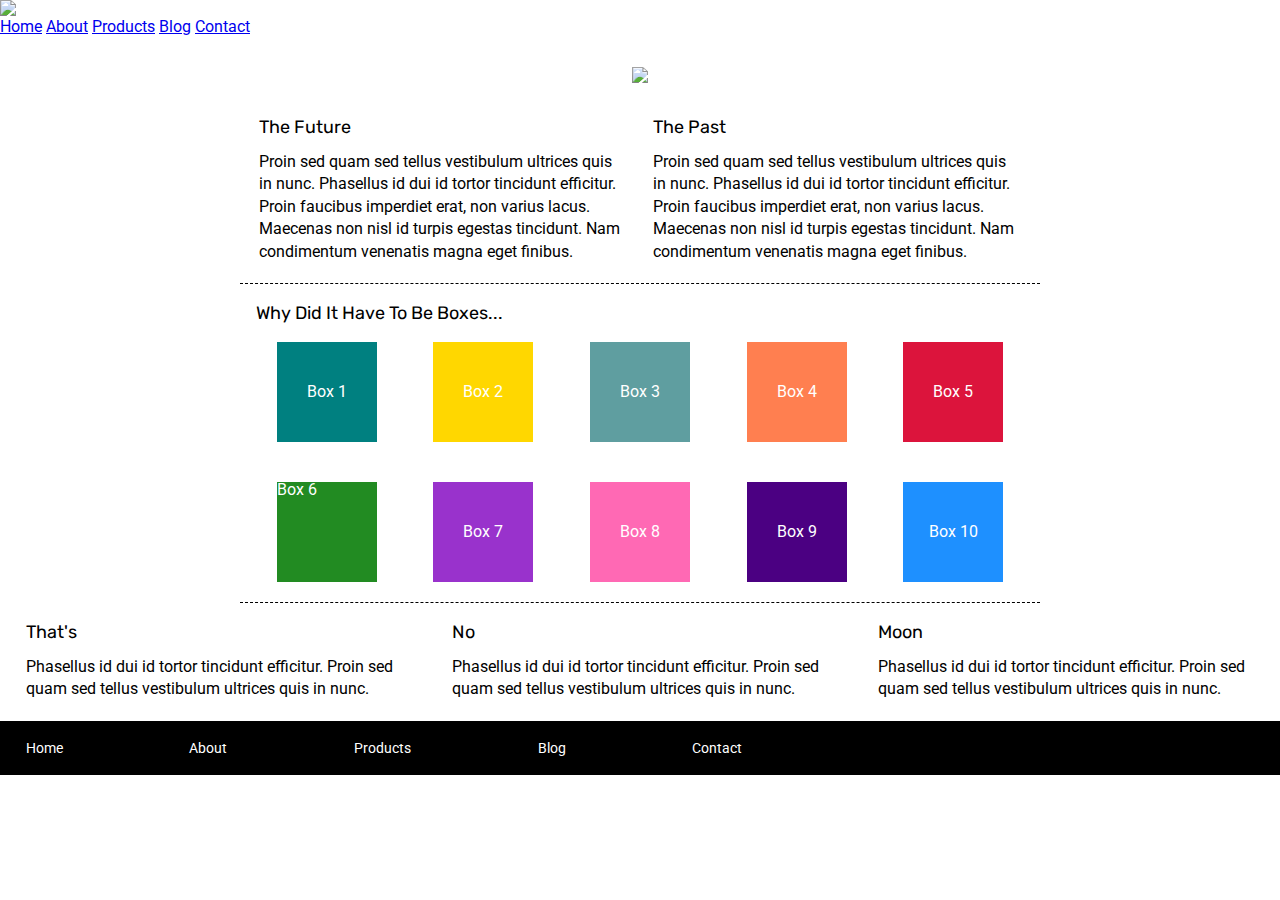
==== index.html @ 9d73dd49 "first push" ====
<!doctype html>

<html lang="en">

<head>
    <meta charset="utf-8">

    <title>Sprint Challenge - Home</title>

    <link href="https://fonts.googleapis.com/css?family=Roboto|Rubik" rel="stylesheet">
    <link rel="stylesheet" href="css/index.css">

</head>
<div class="top">
    <div class="logo">
        <img src="img/lambda-black.png">
    </div>
    <nav>
        <a href="#">Home</a>
        <a href="#">About</a>
        <a href="#">Products</a>
        <a href="#">Blog</a>
        <a href="#">Contact</a>
    </nav>
</div><br><br>
<div>
    <center><img src="img/jumbo.jpg"></center>
</div><br><br>

<body>
    <div class="container">

        <section class="top-content">
            <div class="text-container">
                <h2>The Future</h2>
                <p>Proin sed quam sed tellus vestibulum ultrices quis in nunc. Phasellus id dui id tortor tincidunt
                    efficitur. Proin faucibus imperdiet erat, non varius lacus. Maecenas non nisl id turpis egestas
                    tincidunt. Nam condimentum venenatis magna eget finibus.</p>
            </div>
            <div class="text-container">
                <h2>The Past</h2>
                <p>Proin sed quam sed tellus vestibulum ultrices quis in nunc. Phasellus id dui id tortor tincidunt
                    efficitur. Proin faucibus imperdiet erat, non varius lacus. Maecenas non nisl id turpis egestas
                    tincidunt. Nam condimentum venenatis magna eget finibus.</p>
            </div>
        </section>

        <section class="middle-content">

            <h2>Why Did It Have To Be Boxes...</h2>

            <div class="boxes">
                <div class="box1">Box 1</div>
                <div class="box2">Box 2</div>
                <div class="box3">Box 3</div>
                <div class="box4">Box 4</div>
                <div class="box5">Box 5</div>
                <div class="box6">Box 6</div>
                <div class="box7">Box 7</div>
                <div class="box8">Box 8</div>
                <div class="box9">Box 9</div>
                <div class="box10">Box 10</div>
            </div>
    </div>
    </section>

    <section class="bottom-content">

        <div class="text-container">
            <h2>That's</h2>
            <p>Phasellus id dui id tortor tincidunt efficitur. Proin sed quam sed tellus vestibulum ultrices quis in
                nunc.</p>
        </div>
        <div class="text-container">
            <h2>No</h2>
            <p>Phasellus id dui id tortor tincidunt efficitur. Proin sed quam sed tellus vestibulum ultrices quis in
                nunc.</p>
        </div>
        <div class="text-container">
            <h2>Moon</h2>
            <p>Phasellus id dui id tortor tincidunt efficitur. Proin sed quam sed tellus vestibulum ultrices quis in
                nunc.</p>
        </div>

    </section>

    <footer>
        <nav>
            <a href="#">Home</a>
            <a href="#">About</a>
            <a href="#">Products</a>
            <a href="#">Blog</a>
            <a href="#">Contact</a>
        </nav>
    </footer>
    </div><!-- container -->
</body>

</html>
---- css/index.css ----
/* http://meyerweb.com/eric/tools/css/reset/ 
   v2.0 | 20110126
   License: none (public domain)
*/

html, body, div, span, applet, object, iframe,
h1, h2, h3, h4, h5, h6, p, blockquote, pre,
a, abbr, acronym, address, big, cite, code,
del, dfn, em, img, ins, kbd, q, s, samp,
small, strike, strong, sub, sup, tt, var,
b, u, i, center,
dl, dt, dd, ol, ul, li,
fieldset, form, label, legend,
table, caption, tbody, tfoot, thead, tr, th, td,
article, aside, canvas, details, embed, 
figure, figcaption, footer, header, hgroup, 
menu, nav, output, ruby, section, summary,
time, mark, audio, video {
	margin: 0;
	padding: 0;
	border: 0;
	font-size: 100%;
	font: inherit;
	vertical-align: baseline;
}
/* HTML5 display-role reset for older browsers */
article, aside, details, figcaption, figure, 
footer, header, hgroup, menu, nav, section {
	display: block;
}
body {
	line-height: 1;
}
ol, ul {
	list-style: none;
}
blockquote, q {
	quotes: none;
}
blockquote:before, blockquote:after,
q:before, q:after {
	content: '';
	content: none;
}
table {
	border-collapse: collapse;
	border-spacing: 0;
}

* {
    box-sizing: border-box;
}

html, body {
    height: 100%;
    font-family: 'Roboto', sans-serif;
}

h1, h2, h3, h4, h5 {
    font-size: 18px;
    margin-bottom: 15px;
    font-family: 'Rubik', sans-serif;
}

p {
    line-height: 1.4;
}

.container {
    width: 800px;
    margin: 0 auto;
}

.top-content {
    display: flex;
    flex-wrap: wrap;
    justify-content: space-evenly;
    margin-bottom: 20px;
    border-bottom: 1px dashed black;
}

.top-content .text-container {
    width: 48%;
    padding: 0 1%;
    padding-bottom: 20px;  
}

.middle-content {
    margin-bottom: 20px;
    border-bottom: 1px dashed black;
}

.middle-content h2 {
    padding: 0 2%;
    margin-bottom: 0;
}

.middle-content .boxes {
    display: flex;
    flex-wrap: wrap;
    justify-content: space-evenly;
}

.middle-content .boxes .box {
    display: flex;
    align-items: center;
    justify-content: center;
}
.middle-content .boxes .box1 {
    background: teal;
    width: 12.5%;
    height: 100px;
    margin: 20px 2.5%;
    color: white;
    display: flex;
    align-items: center;
    justify-content: center;
}
.middle-content .boxes .box2 {
    background: gold;
    width: 12.5%;
    height: 100px;
    margin: 20px 2.5%;
    color: white;
    display: flex;
    align-items: center;
    justify-content: center;

}
.middle-content .boxes .box3 {
    background: cadetblue;
    width: 12.5%;
    height: 100px;
    margin: 20px 2.5%;
    color: white;
    display: flex;
    align-items: center;
    justify-content: center;

}
.middle-content .boxes .box4 {
    background: coral;
    width: 12.5%;
    height: 100px;
    margin: 20px 2.5%;
    color: white;
    display: flex;
    align-items: center;
    justify-content: center;
}
.middle-content .boxes .box5 {
    background: crimson;
    width: 12.5%;
    height: 100px;
    margin: 20px 2.5%;
    color: white;
    display: flex;
    align-items: center;
    justify-content: center;

}
.middle-content .boxes .box6 {
    background: forestgreen;
    width: 12.5%;
    height: 100px;
    margin: 20px 2.5%;
    color: white;
}
.middle-content .boxes .box7 {
    background: darkorchid;
    width: 12.5%;
    height: 100px;
    margin: 20px 2.5%;
    color: white;
    display: flex;
    align-items: center;
    justify-content: center;
}

.middle-content .boxes .box8 {
    background: hotpink;
    width: 12.5%;
    height: 100px;
    margin: 20px 2.5%;
    color: white;
    display: flex;
    align-items: center;
    justify-content: center;
}

.middle-content .boxes .box9 {
    background: indigo;
    width: 12.5%;
    height: 100px;
    margin: 20px 2.5%;
    color: white;
    display: flex;
    align-items: center;
    justify-content: center;

}
.middle-content .boxes .box10 {
    background: dodgerblue;
    width: 12.5%;
    height: 100px;
    margin: 20px 2.5%;
    color: white;
    display: flex;
    align-items: center;
    justify-content: center;

}
.bottom-content {
    display: flex;
    margin: 0 2% 20px;
    justify-content: space-around;
}

.bottom-content .text-container {
    padding-right: 4%;
}

.bottom-content .text-container:last-child {
    padding-right: 0;
}

footer {
    width: 100%;
    background: black;
}

footer nav {
    width: 60%;
    display: flex;
    justify-content: space-between;
    align-items: center;
    padding: 20px 2%;
    font-size: 14px;
}

footer nav a {
    color: white;
    text-decoration: none;
}
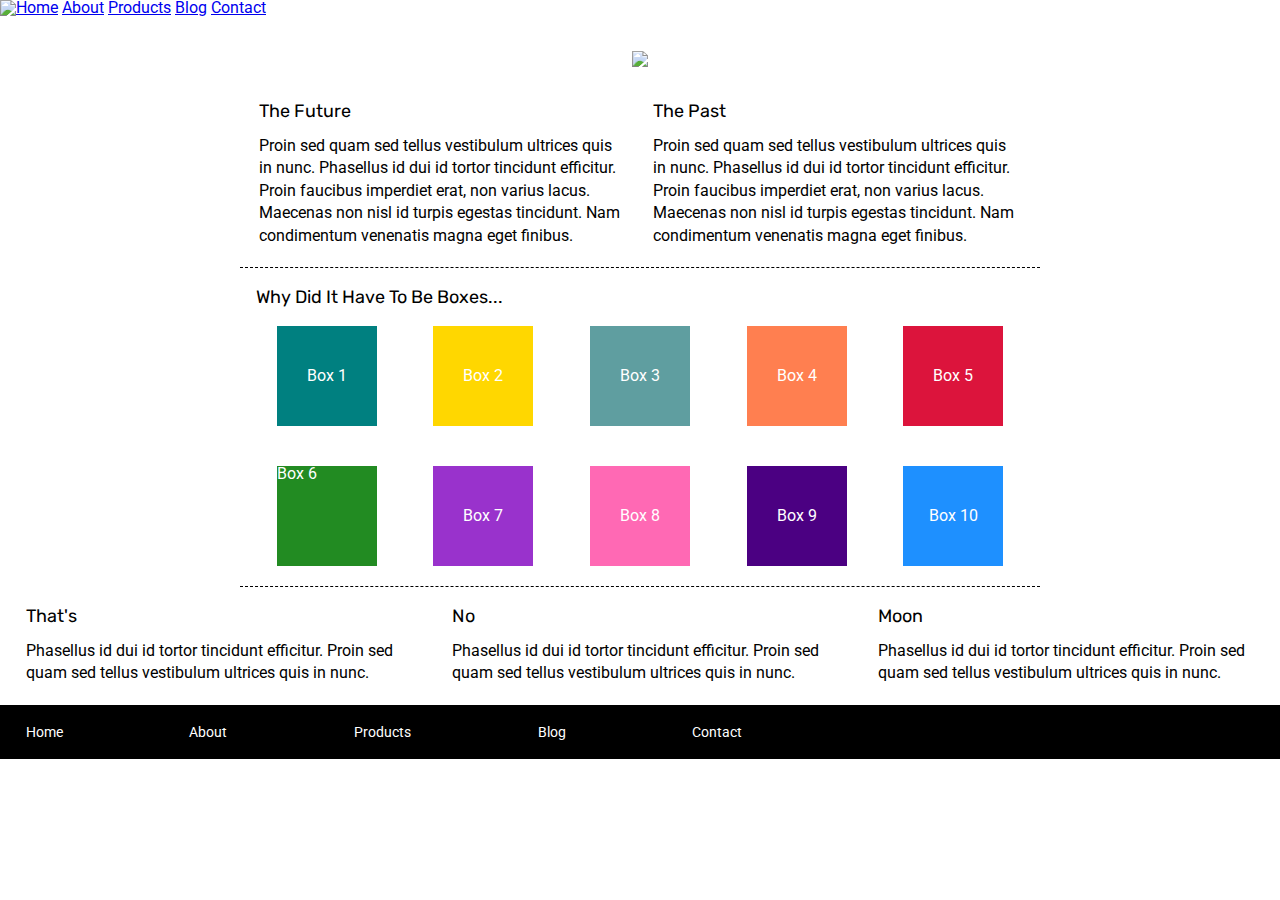
==== commit 96c2ab8c: "11 push" ====
--- a/index.html
+++ b/index.html
@@ -15,9 +15,9 @@
     <div class="logo">
         <img src="img/lambda-black.png">
     </div>
-    <nav>
+    <nav class="topNav">
         <a href="#">Home</a>
-        <a href="#">About</a>
+        <a href="about.html">About</a>
         <a href="#">Products</a>
         <a href="#">Blog</a>
         <a href="#">Contact</a>
@@ -87,7 +87,7 @@
     <footer>
         <nav>
             <a href="#">Home</a>
-            <a href="#">About</a>
+            <a href="about.html">About</a>
             <a href="#">Products</a>
             <a href="#">Blog</a>
             <a href="#">Contact</a>
--- a/css/index.css
+++ b/css/index.css
@@ -242,3 +242,12 @@
     color: white;
     text-decoration: none;
 }
+.top {
+    display:flex;
+}
+.topNav{
+    justify-content:space-between;
+    align-items:center;
+    color: black;
+    text-decoration:none;
+}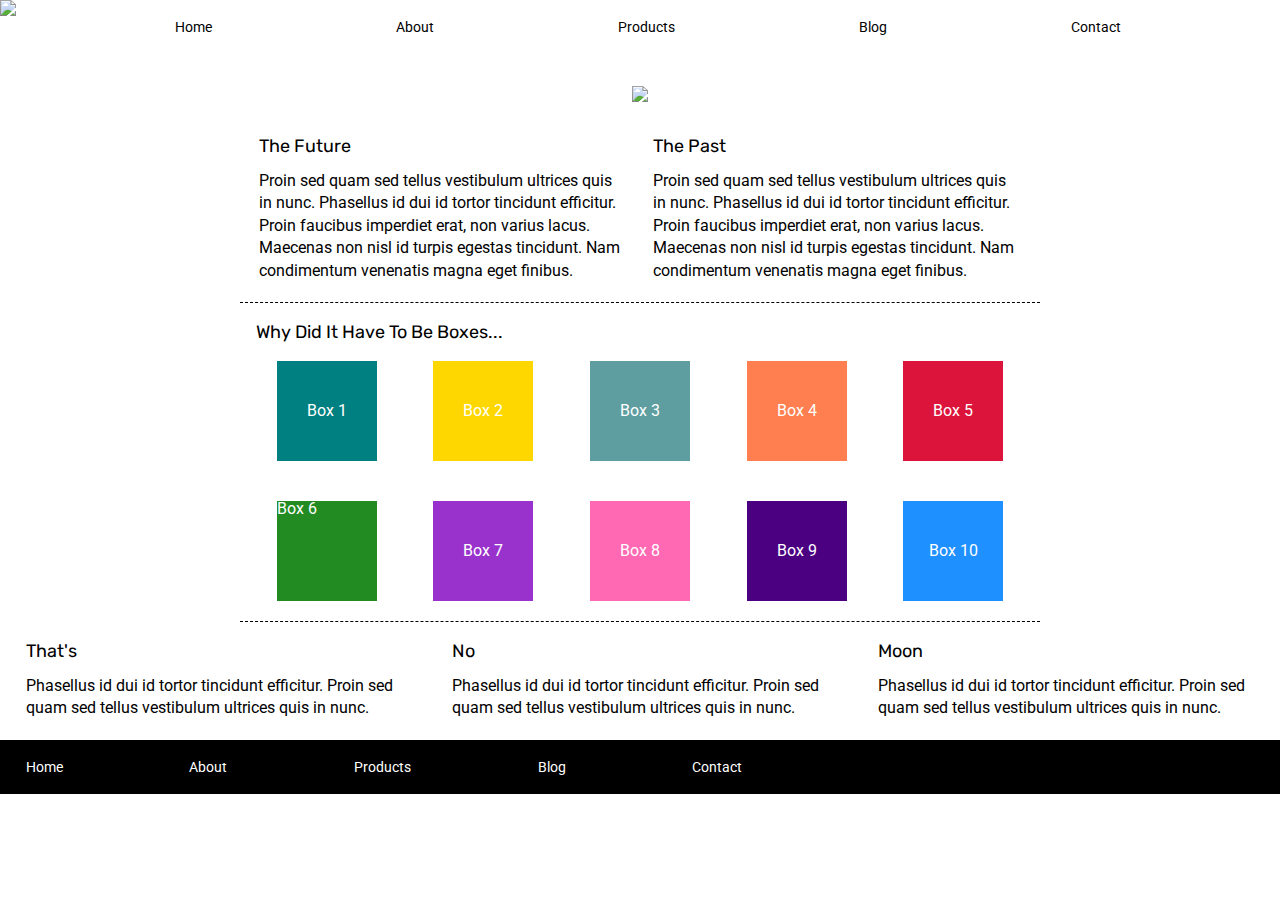
==== commit 369ef5ce: "read me updated" ====
--- a/index.html
+++ b/index.html
@@ -22,7 +22,8 @@
         <a href="#">Blog</a>
         <a href="#">Contact</a>
     </nav>
-</div><br><br>
+</div>
+<br><br>
 <div>
     <center><img src="img/jumbo.jpg"></center>
 </div><br><br>
--- a/css/index.css
+++ b/css/index.css
@@ -65,7 +65,6 @@
 p {
     line-height: 1.4;
 }
-
 .container {
     width: 800px;
     margin: 0 auto;
@@ -244,10 +243,18 @@
 }
 .top {
     display:flex;
+    width:100%;
 }
 .topNav{
-    justify-content:space-between;
-    align-items:center;
-    color: black;
+    display:flex;
+    justify-content:space-evenly;
+    width:100%;
+    font-size: 14px;
+    border:0px solid black;
+}
+.topNav a{
+    color:black;
     text-decoration:none;
+    padding: 20px 2%;
+    border:0px solid black;
 }